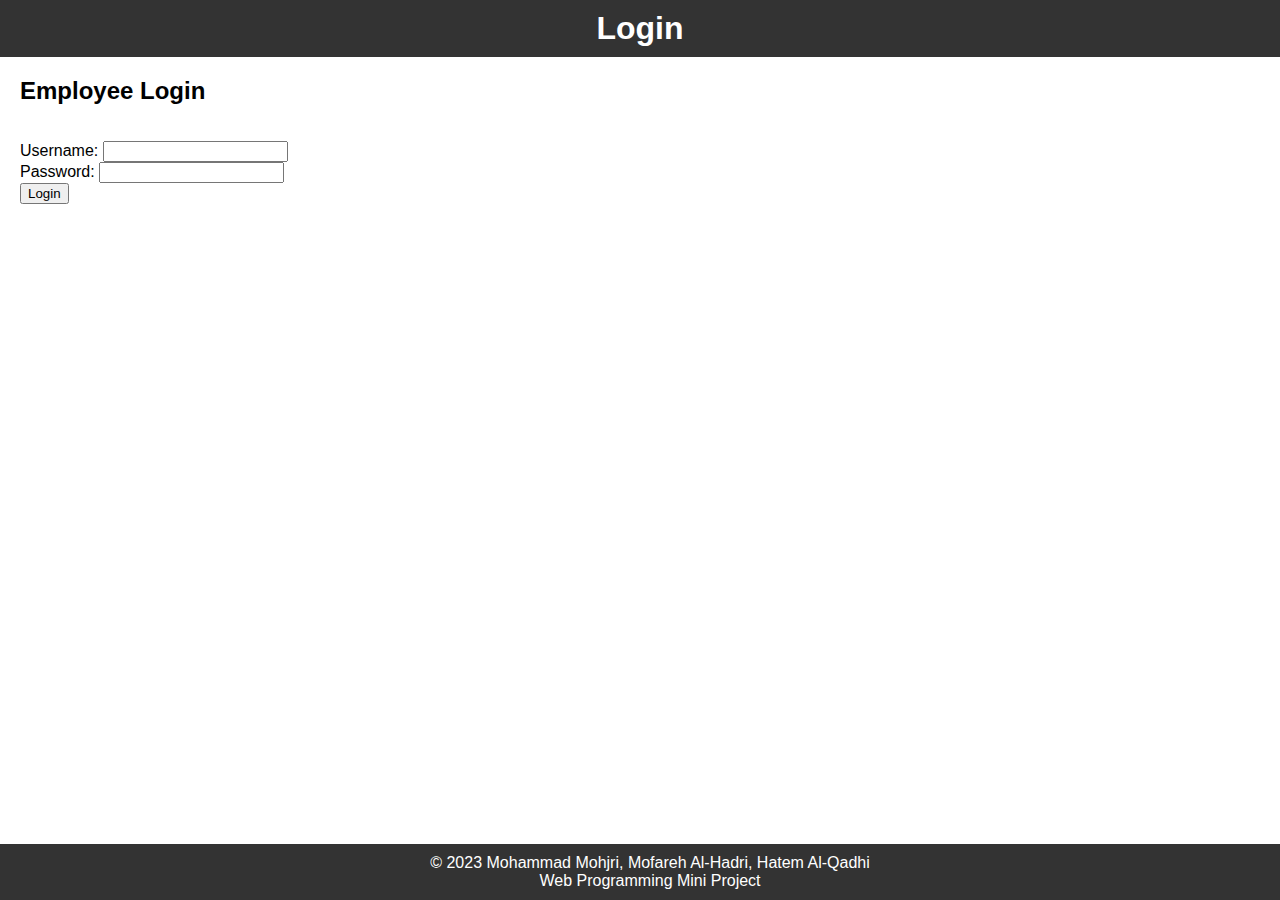
==== index.html @ 86f3108c "update 2" ====
<!DOCTYPE html>
<html lang="en">

<head>
    <meta charset="UTF-8">
    <meta name="viewport" content="width=device-width, initial-scale=1.0">
    <title>Login Page</title>
    <link rel="stylesheet" href="CSS/styles.css"> <!-- Link to your CSS file -->
</head>

<body>

    <header>
        <h1>Login</h1>
        <nav>
            <ul>
                <!-- <li><a href="#">Home</a></li>
                <li><a href="#">Register</a></li> -->
            </ul>
        </nav>
    </header>

    <main>
        <section>
            <h2>Employee Login</h2>
            <br><br>
            <form action="php/Employee-log-in.php" method="post"> <!-- Add appropriate action and method attributes -->
                <div>
                    <label for="username">Username:</label>
                    <input type="text" id="username" name="username" required>
                </div>
                <div>
                    <label for="password">Password:</label>
                    <input type="password" id="password" name="password" required>
                </div>
                <button type="submit">Login</button>
            </form>
        </section>
    </main>

    <footer>
        <p>&copy; 2023 Mohammad Mohjri, Mofareh Al-Hadri, Hatem Al-Qadhi</p>
        <p>Web Programming Mini Project</p>    </footer>

</body>

</html>
---- CSS/styles.css ----
/* styles.css */

/* Resetting default margin and padding */
body, h1, h2, h3, p, ul, li {
    margin: 0;
    padding: 0;
}

/* Setting a default font */
body {
    font-family: Arial, sans-serif;
}

/* Styling the header */
header {
    background-color: #333;
    color: #fff;
    padding: 10px;
    text-align: center;
}

/* Styling navigation links */
nav ul {
    list-style-type: none;
}

nav li {
    display: inline;
    margin: 0 10px;
}

nav a {
    color: #fff;
    text-decoration: none;
}

/* Styling main content */
main {
    padding: 20px;
}

section {
    margin-bottom: 20px;
}

/* Styling footer */
footer {
    background-color: #333;
    color: #fff;
    text-align: center;
    padding: 10px;
    position: fixed;
    width: 100%;
    bottom: 0;
}
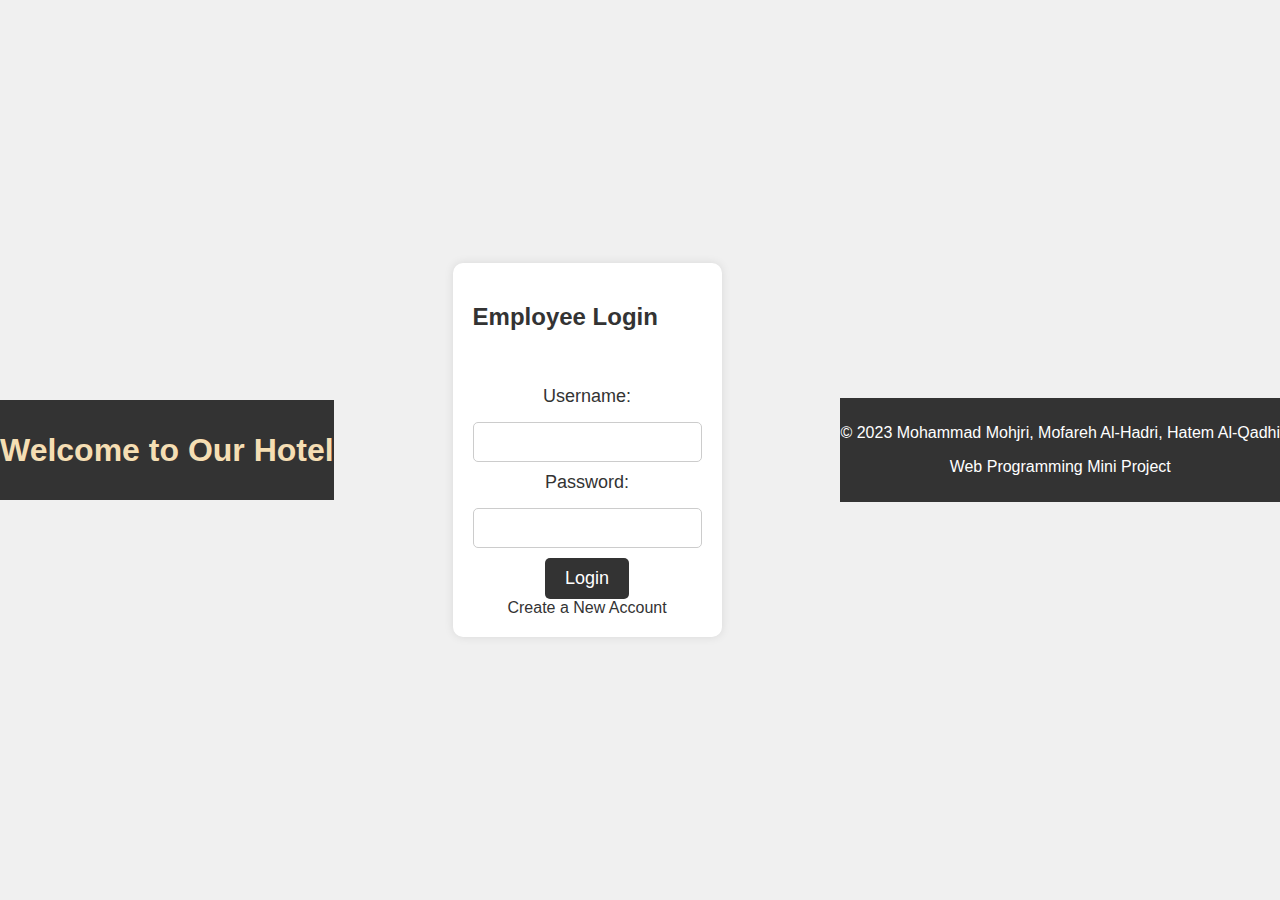
==== commit 7ce27e6f: "التحديث الرهيب اللي مش رهيب" ====
--- a/index.html
+++ b/index.html
@@ -5,42 +5,43 @@
     <meta charset="UTF-8">
     <meta name="viewport" content="width=device-width, initial-scale=1.0">
     <title>Login Page</title>
-    <link rel="stylesheet" href="CSS/styles.css"> <!-- Link to your CSS file -->
+    <link rel="stylesheet" href="CSS/styles.css"> 
+    <link rel="stylesheet" href="CSS/style2.css"> 
+
 </head>
 
 <body>
 
     <header>
-        <h1>Login</h1>
-        <nav>
-            <ul>
-                <!-- <li><a href="#">Home</a></li>
-                <li><a href="#">Register</a></li> -->
-            </ul>
-        </nav>
+        <h1 style="color: wheat;">Welcome to Our Hotel</h1>
     </header>
 
     <main>
         <section>
             <h2>Employee Login</h2>
             <br><br>
-            <form action="php/Employee-log-in.php" method="post"> <!-- Add appropriate action and method attributes -->
-                <div>
-                    <label for="username">Username:</label>
-                    <input type="text" id="username" name="username" required>
-                </div>
-                <div>
-                    <label for="password">Password:</label>
-                    <input type="password" id="password" name="password" required>
-                </div>
-                <button type="submit">Login</button>
-            </form>
+
+            <div class="log-in">
+                <form action="php/Employee-log-in.php" method="post">
+                    <div>
+                        <label for="username">Username:</label>
+                        <input type="text" id="username" name="username" required>
+                    </div>
+                    <div>
+                        <label for="password">Password:</label>
+                        <input type="password" id="password" name="password" required>
+                    </div>
+                    <button type="submit">Login</button> <br>
+                    <a href="register.html">Create a New Account</a>
+                </form>
+            </div>
         </section>
     </main>
 
     <footer>
         <p>&copy; 2023 Mohammad Mohjri, Mofareh Al-Hadri, Hatem Al-Qadhi</p>
-        <p>Web Programming Mini Project</p>    </footer>
+        <p>Web Programming Mini Project</p>
+    </footer>
 
 </body>
 
--- a/CSS/styles.css
+++ b/CSS/styles.css
@@ -1,55 +1,38 @@
-/* styles.css */
-
-/* Resetting default margin and padding */
-body, h1, h2, h3, p, ul, li {
-    margin: 0;
-    padding: 0;
-}
-
-/* Setting a default font */
 body {
     font-family: Arial, sans-serif;
-}
-
-/* Styling the header */
-header {
-    background-color: #333;
+    display: flex;
+    justify-content: center;
+    align-items: center;
+    height: 100vh;
+    margin: 0;
+    background-color: #f0f0f0;
+  }
+  
+  .login-container {
+    background-color: #fff;
+    padding: 20px;
+    border-radius: 10px;
+    box-shadow: 0 4px 8px rgba(0, 0, 0, 0.1);
+    text-align: center;
+  }
+  
+  input {
+    width: 100%;
+    padding: 10px;
+    margin: 10px 0;
+    box-sizing: border-box;
+  }
+  
+  button {
+    padding: 10px 20px;
+    background-color: #007bff;
     color: #fff;
-    padding: 10px;
-    text-align: center;
-}
-
-/* Styling navigation links */
-nav ul {
-    list-style-type: none;
-}
-
-nav li {
-    display: inline;
-    margin: 0 10px;
-}
-
-nav a {
-    color: #fff;
-    text-decoration: none;
-}
-
-/* Styling main content */
-main {
-    padding: 20px;
-}
-
-section {
-    margin-bottom: 20px;
-}
-
-/* Styling footer */
-footer {
-    background-color: #333;
-    color: #fff;
-    text-align: center;
-    padding: 10px;
-    position: fixed;
-    width: 100%;
-    bottom: 0;
-}
+    border: none;
+    border-radius: 5px;
+    cursor: pointer;
+  }
+  
+  button:hover {
+    background-color: #0056b3;
+  }
+  --- a/CSS/style2.css
+++ b/CSS/style2.css
@@ -0,0 +1,82 @@
+body {
+    font-family: Arial, sans-serif;
+    background-color: #f0f0f0;
+    margin: 0;
+    padding: 0;
+}
+
+header {
+    background-color: #333;
+    color: #fff;
+    text-align: center;
+    padding: 10px 0;
+}
+
+main {
+    margin: 50px auto;
+    max-width: 500px;
+    background-color: #fff;
+    padding: 20px;
+    border-radius: 10px;
+    box-shadow: 0 0 10px rgba(0,0,0,0.1);
+}
+
+h1, h2 {
+    color: #333;
+}
+
+.log-in {
+    text-align: center;
+}
+
+.log-in form {
+    max-width: 300px;
+    margin: 0 auto;
+}
+
+.log-in label {
+    display: block;
+    font-size: 18px;
+    margin-bottom: 5px;
+    color: #333;
+}
+
+.log-in input {
+    width: 100%;
+    padding: 10px;
+    margin-bottom: 10px;
+    border: 1px solid #ccc;
+    border-radius: 5px;
+    font-size: 16px;
+}
+
+.log-in button {
+    background-color: #333;
+    color: #fff;
+    border: none;
+    padding: 10px 20px;
+    font-size: 18px;
+    border-radius: 5px;
+    cursor: pointer;
+}
+
+.log-in button:hover {
+    background-color: #555;
+}
+
+.log-in a {
+    color: #333;
+    text-decoration: none;
+    font-size: 16px;
+}
+
+.log-in a:hover {
+    text-decoration: underline;
+}
+
+footer {
+    background-color: #333;
+    color: #fff;
+    text-align: center;
+    padding: 10px 0;
+}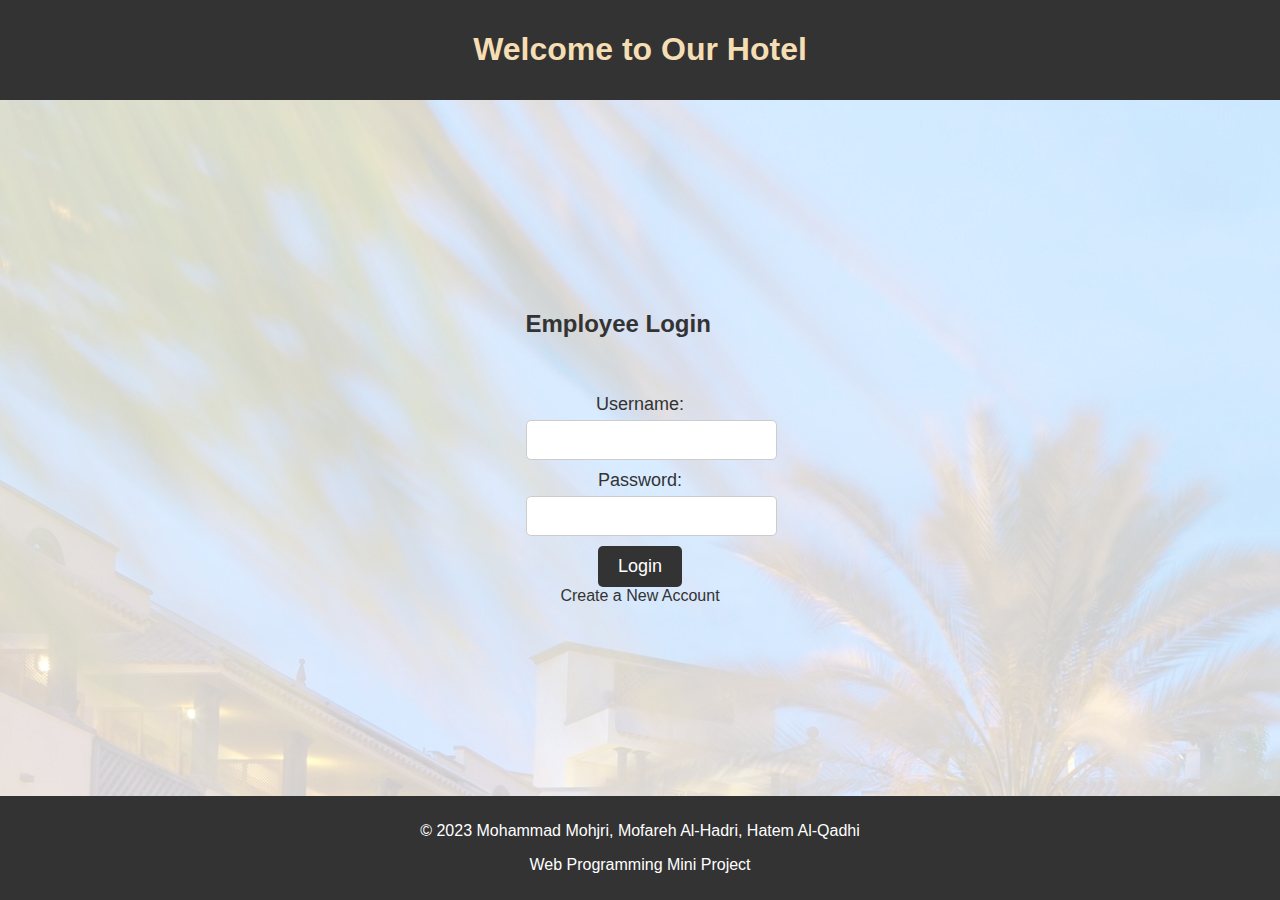
==== commit aa915b1a: "Update 4 (I'm not sure)" ====
--- a/index.html
+++ b/index.html
@@ -5,7 +5,6 @@
     <meta charset="UTF-8">
     <meta name="viewport" content="width=device-width, initial-scale=1.0">
     <title>Login Page</title>
-    <link rel="stylesheet" href="CSS/styles.css"> 
     <link rel="stylesheet" href="CSS/style2.css"> 
 
 </head>
@@ -37,12 +36,13 @@
             </div>
         </section>
     </main>
-
     <footer>
         <p>&copy; 2023 Mohammad Mohjri, Mofareh Al-Hadri, Hatem Al-Qadhi</p>
         <p>Web Programming Mini Project</p>
     </footer>
 
+
+
 </body>
 
 </html>
--- a/CSS/style2.css
+++ b/CSS/style2.css
@@ -1,8 +1,17 @@
-body {
+html, body {
+    height: 100%;
     font-family: Arial, sans-serif;
-    background-color: #f0f0f0;
     margin: 0;
     padding: 0;
+}
+
+body {
+    display: flex;
+    flex-direction: column;
+    min-height: 100vh;
+    background-color: #f0f0f0;
+    position: relative;
+    background-image: url("../img/background.jpg");
 }
 
 header {
@@ -13,16 +22,17 @@
 }
 
 main {
-    margin: 50px auto;
-    max-width: 500px;
-    background-color: #fff;
-    padding: 20px;
-    border-radius: 10px;
-    box-shadow: 0 0 10px rgba(0,0,0,0.1);
+    flex: 1;
+    display: flex;
+    justify-content: center;
+    align-items: center;
+    flex-direction: column;
+    background-color: rgba(255, 255, 255, 0.8); /* Semi-transparent white background */
 }
 
-h1, h2 {
+h2 {
     color: #333;
+    margin-bottom: 20px;
 }
 
 .log-in {
@@ -79,4 +89,6 @@
     color: #fff;
     text-align: center;
     padding: 10px 0;
-}+    width: 100%;
+    margin-top: auto;
+}
